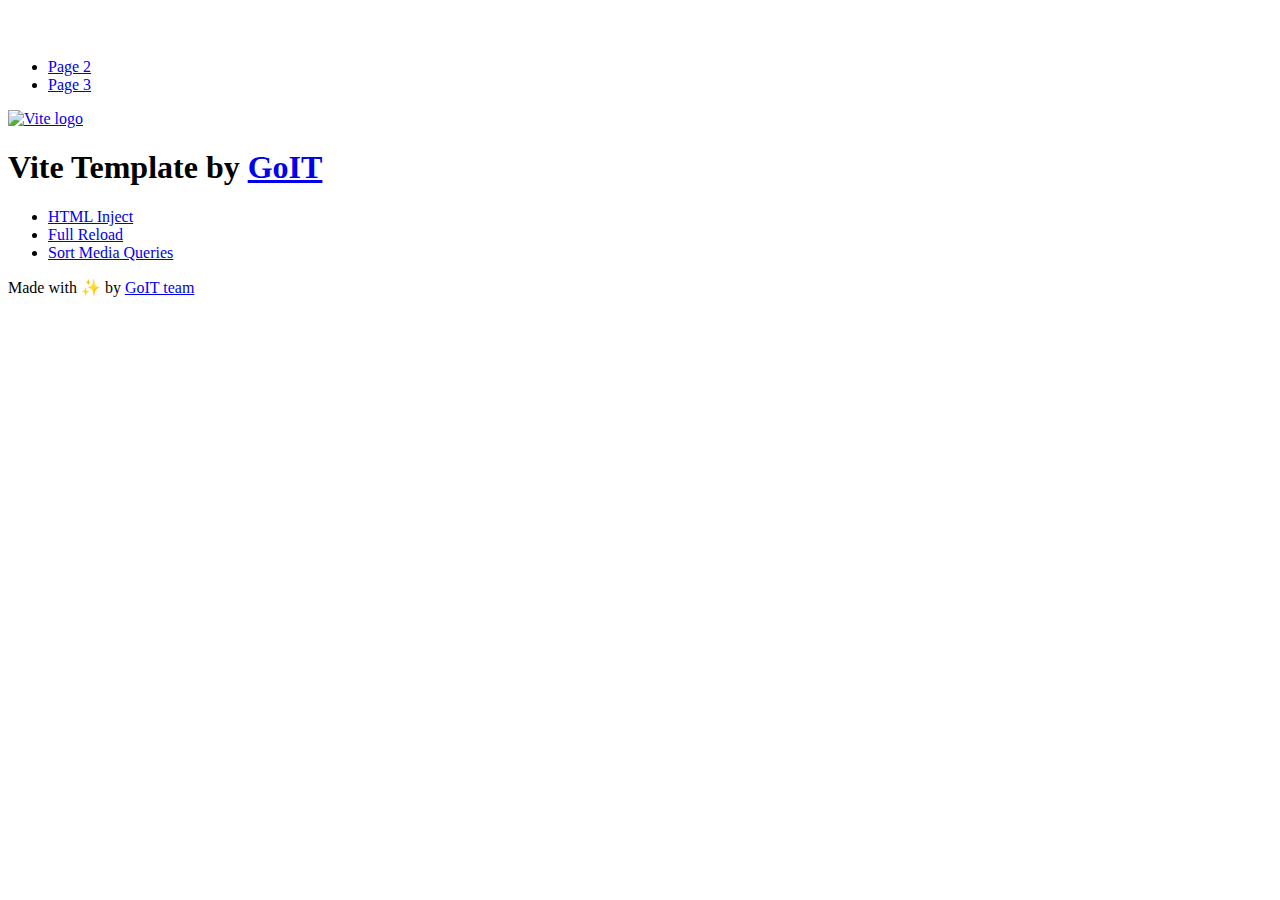
==== index.html @ 463ee1db "Deploying to gh-pages from @ Oleh18zb/goit-js-hw-09@b5f3e926efd6a4fd49990e0d7d6c9b898d82d1db 🚀" ====
<!DOCTYPE html>
<html lang="en">
  <head>
    <meta charset="UTF-8" />
    <link rel="icon" type="image/svg+xml" href="/goit-js-hw-09/favicon.svg" />
    <meta name="viewport" content="width=device-width, initial-scale=1.0" />
    <title>Vanilla App Template</title>
    <script type="module" crossorigin src="/goit-js-hw-09/index.js"></script>
    <link rel="stylesheet" crossorigin href="/goit-js-hw-09/assets/styles-DvPDDfy5.css">
  </head>
  <body>
    <header class="header">
  <div class="container">
    <nav class="nav">
      <a class="nav-logo" href="./index.html" aria-label="Site logo">
        <svg class="nav-logo-icon" width="100" height="30">
          <use href="/goit-js-hw-09/assets/sprite-E8vg0sBb.svg#logo"></use>
        </svg>
      </a>
      <ul class="nav-list">
        <li class="nav-item">
          <a class="nav-link {=$highlight-act}" href="./page-2.html">Page 2</a>
        </li>
        <li class="nav-item">
          <a class="nav-link {=$highlight-curr}" href="./page-3.html">Page 3</a>
        </li>
      </ul>
    </nav>
  </div>
</header>


    <main>
      <!-- Loads the specified .html file -->
      <section class="vite-promo">
  <div class="container">
    <div class="vite-promo-thumb">
      <a
        class="vite-promo-link"
        href="https://vitejs.dev/"
        target="_blank"
        rel="noopener noreferrer"
        aria-label="Link to Vite official website"
        title="Vite.js  build tool"
      >
        <!-- Path to images as from index.html file -->
        <img
          class="pic"
          src="/goit-js-hw-09/assets/vite-logo-9o_aqrTe.png"
          alt="Vite logo"
          width="640"
          height="640"
        />
      </a>
    </div>
    <h1 class="main-title">
      <span class="main-title-gradient">Vite</span>
      Template by
      <a
        class="main-title-link"
        href="https://github.com/goitacademy/vanilla-app-template"
        target="_blank"
        rel="noopener noreferrer"
      >
        GoIT
      </a>
    </h1>
  </div>
</section>

      <article class="badges">
  <div class="container">
    <ul class="badges-list">
      <li class="badges-item">
        <a
          class="badges-link"
          href="https://www.npmjs.com/package/vite-plugin-html-inject"
          target="_blank"
          rel="noopener noreferrer"
        >
          HTML Inject
        </a>
      </li>
      <li class="badges-item">
        <a
          class="badges-link"
          href="https://www.npmjs.com/package/vite-plugin-full-reload"
          target="_blank"
          rel="noopener noreferrer"
        >
          Full Reload
        </a>
      </li>
      <li class="badges-item">
        <a
          class="badges-link"
          href="https://www.npmjs.com/package/postcss-sort-media-queries"
          target="_blank"
          rel="noopener noreferrer"
        >
          Sort Media Queries
        </a>
      </li>
    </ul>
  </div>
</article>

    </main>

    <footer class="footer">
  <div class="container">
    <p class="footer-desc">
      Made with ✨ by
      <a
        class="footer-link"
        href="https://goit.global/ua/"
        target="_blank"
        rel="noopener noreferrer"
      >
        GoIT team
      </a>
    </p>
  </div>
</footer>


  </body>
</html>
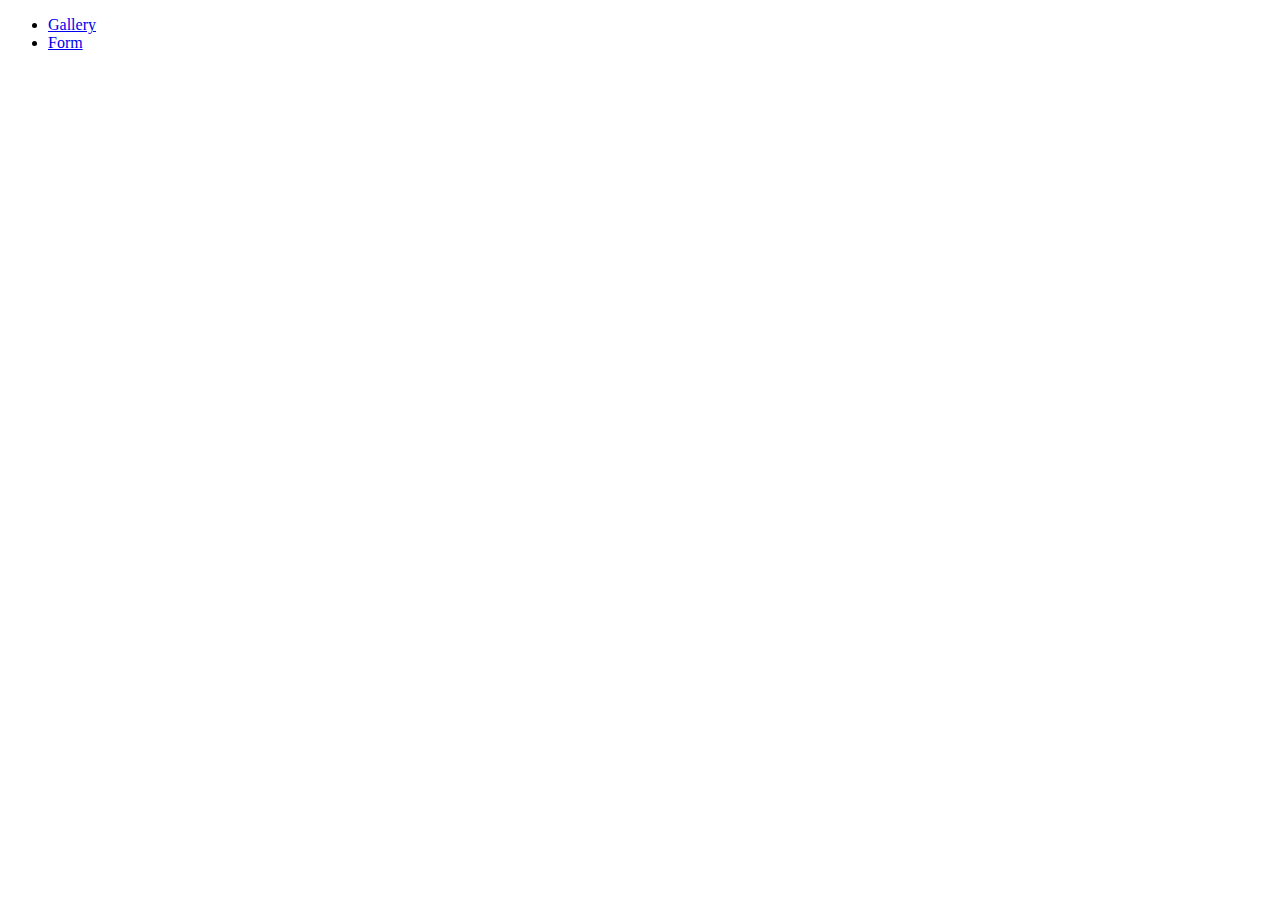
==== commit 45105ee8: "Deploying to gh-pages from @ Oleh18zb/goit-js-hw-09@f1862424cd1e069d3ddd1aa2787060a2545c4163 🚀" ====
--- a/index.html
+++ b/index.html
@@ -5,124 +5,17 @@
     <link rel="icon" type="image/svg+xml" href="/goit-js-hw-09/favicon.svg" />
     <meta name="viewport" content="width=device-width, initial-scale=1.0" />
     <title>Vanilla App Template</title>
-    <script type="module" crossorigin src="/goit-js-hw-09/index.js"></script>
-    <link rel="stylesheet" crossorigin href="/goit-js-hw-09/assets/styles-DvPDDfy5.css">
+    <script type="module" crossorigin src="/goit-js-hw-09/assets/styles-B4s-4mBC.js"></script>
+    <link rel="stylesheet" crossorigin href="/goit-js-hw-09/assets/styles-B9kkWxtF.css">
   </head>
   <body>
-    <header class="header">
-  <div class="container">
-    <nav class="nav">
-      <a class="nav-logo" href="./index.html" aria-label="Site logo">
-        <svg class="nav-logo-icon" width="100" height="30">
-          <use href="/goit-js-hw-09/assets/sprite-E8vg0sBb.svg#logo"></use>
-        </svg>
-      </a>
-      <ul class="nav-list">
-        <li class="nav-item">
-          <a class="nav-link {=$highlight-act}" href="./page-2.html">Page 2</a>
-        </li>
-        <li class="nav-item">
-          <a class="nav-link {=$highlight-curr}" href="./page-3.html">Page 3</a>
-        </li>
-      </ul>
-    </nav>
-  </div>
-</header>
 
-
-    <main>
-      <!-- Loads the specified .html file -->
-      <section class="vite-promo">
-  <div class="container">
-    <div class="vite-promo-thumb">
-      <a
-        class="vite-promo-link"
-        href="https://vitejs.dev/"
-        target="_blank"
-        rel="noopener noreferrer"
-        aria-label="Link to Vite official website"
-        title="Vite.js  build tool"
-      >
-        <!-- Path to images as from index.html file -->
-        <img
-          class="pic"
-          src="/goit-js-hw-09/assets/vite-logo-9o_aqrTe.png"
-          alt="Vite logo"
-          width="640"
-          height="640"
-        />
-      </a>
-    </div>
-    <h1 class="main-title">
-      <span class="main-title-gradient">Vite</span>
-      Template by
-      <a
-        class="main-title-link"
-        href="https://github.com/goitacademy/vanilla-app-template"
-        target="_blank"
-        rel="noopener noreferrer"
-      >
-        GoIT
-      </a>
-    </h1>
-  </div>
-</section>
-
-      <article class="badges">
-  <div class="container">
-    <ul class="badges-list">
-      <li class="badges-item">
-        <a
-          class="badges-link"
-          href="https://www.npmjs.com/package/vite-plugin-html-inject"
-          target="_blank"
-          rel="noopener noreferrer"
-        >
-          HTML Inject
-        </a>
-      </li>
-      <li class="badges-item">
-        <a
-          class="badges-link"
-          href="https://www.npmjs.com/package/vite-plugin-full-reload"
-          target="_blank"
-          rel="noopener noreferrer"
-        >
-          Full Reload
-        </a>
-      </li>
-      <li class="badges-item">
-        <a
-          class="badges-link"
-          href="https://www.npmjs.com/package/postcss-sort-media-queries"
-          target="_blank"
-          rel="noopener noreferrer"
-        >
-          Sort Media Queries
-        </a>
-      </li>
-    </ul>
-  </div>
-</article>
-
-    </main>
-
-    <footer class="footer">
-  <div class="container">
-    <p class="footer-desc">
-      Made with ✨ by
-      <a
-        class="footer-link"
-        href="https://goit.global/ua/"
-        target="_blank"
-        rel="noopener noreferrer"
-      >
-        GoIT team
-      </a>
-    </p>
-  </div>
-</footer>
-
+<nav>
+  <ul>
+    <li><a href="./1-gallery.html">Gallery</a></li>
+    <li><a href="./2-form.html">Form</a></li>
+  </ul>
+</nav>
 
   </body>
 </html>
